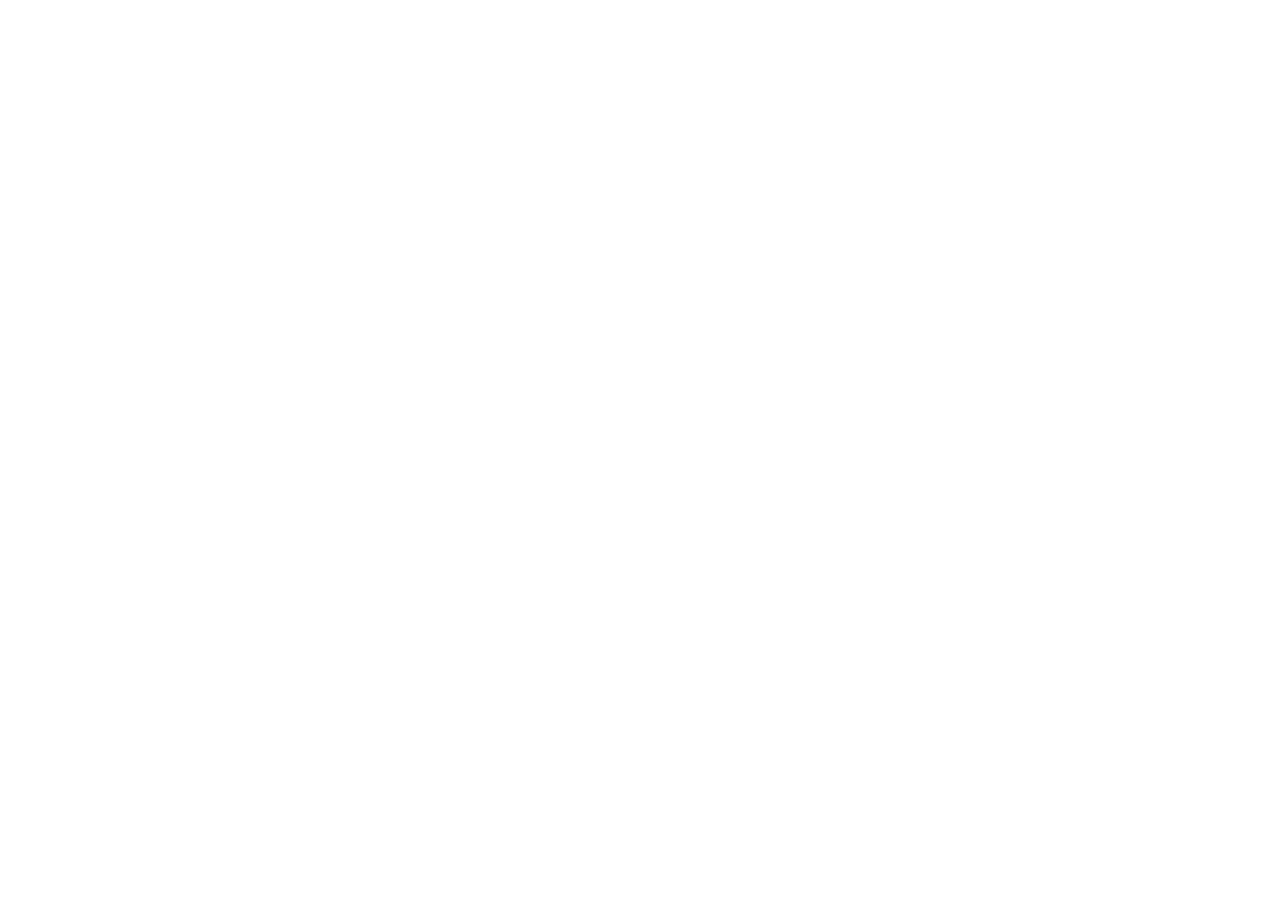
==== dia1/index.html @ c724c4a0 "Fix src path" ====
<!DOCTYPE html>
<html lang="en">
  <head>
    <meta charset="UTF-8" />
    <link rel="icon" type="image/svg+xml" href="favicon.svg" />
    <meta name="viewport" content="width=device-width, initial-scale=1.0" />
    <title>Vite App</title>
  </head>
  <body>
    <div data-js="app" class="app"></div>
    <script src="/src/main.js"></script>
  </body>
</html>
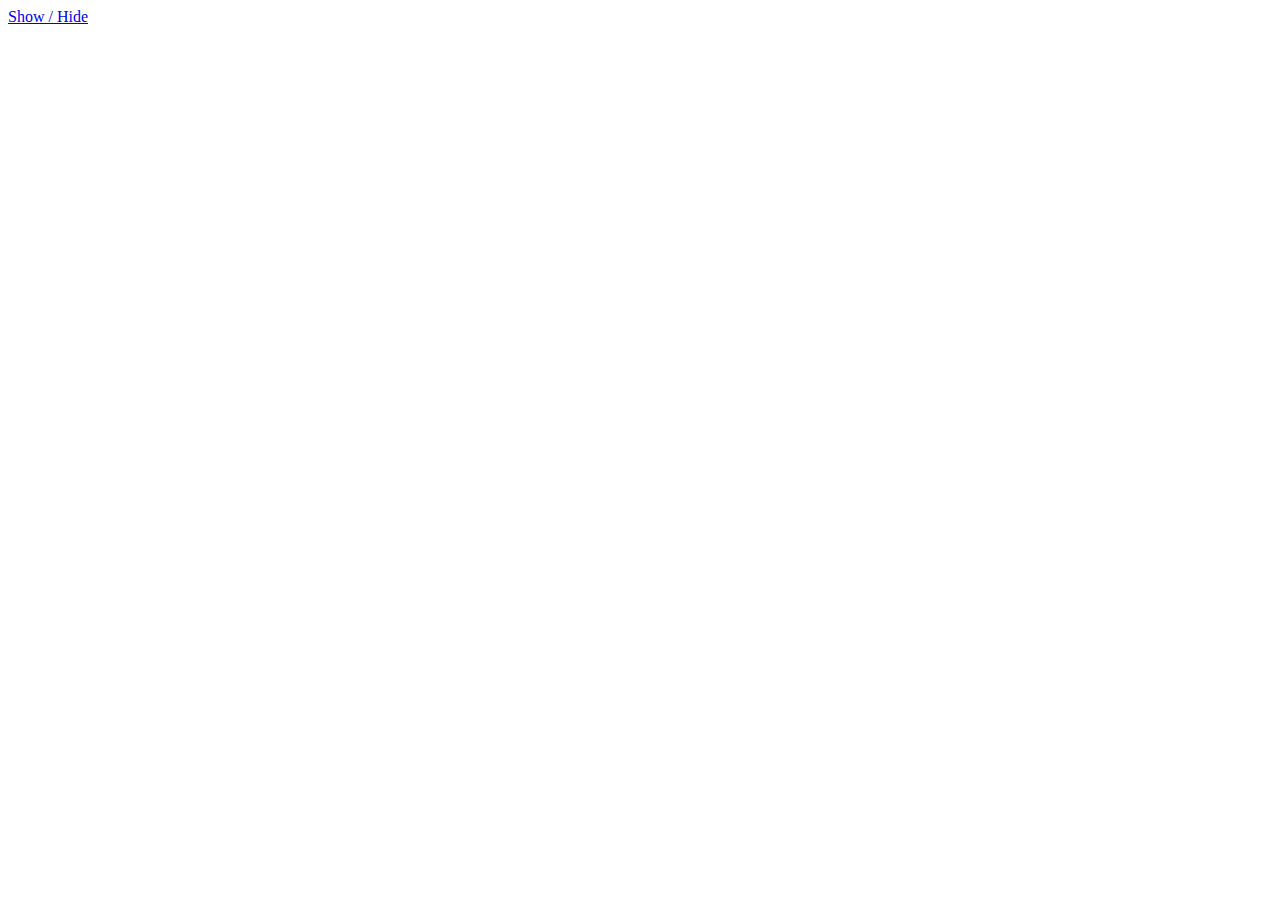
==== commit a85fafb7: "Add event" ====
--- a/dia1/index.html
+++ b/dia1/index.html
@@ -7,7 +7,8 @@
     <title>Vite App</title>
   </head>
   <body>
-    <div data-js="app" class="app"></div>
-    <script src="/src/main.js"></script>
+    <div data-js="app" class="app hide"></div>
+    <a href="/" data-js="link">Show / Hide</a>
+    <script type="module" src="/src/main.js"></script>
   </body>
 </html>
